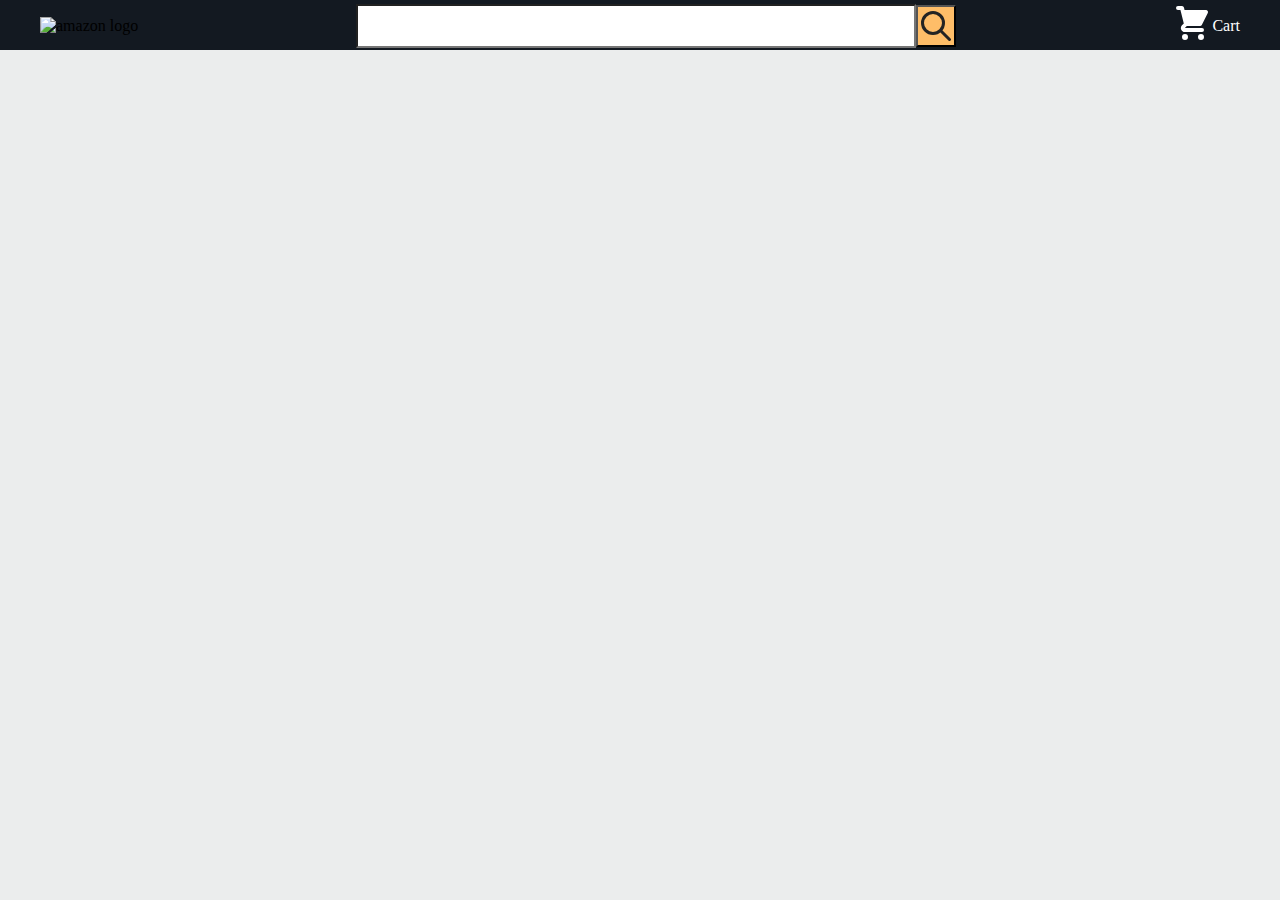
==== index.html @ d0cb4c48 "created header" ====
<!DOCTYPE html>
<html lang="en">
  <head>
    <meta charset="UTF-8" />
    <meta http-equiv="X-UA-Compatible" content="IE=edge" />
    <meta name="viewport" content="width=device-width, initial-scale=1.0" />
    <title>Amazon Clone</title>
    <link
      rel="shortcut icon"
      href="https://thumbs.dreamstime.com/b/amazon-logo-white-background-montreal-canada-july-printed-paper-98221126.jpg"
      type="image/x-icon"
    />
    <link rel="stylesheet" href="styles.css" />
  </head>
  <body>
    <!-- Navigation -->
    <header class="header">
      <nav class="header-nav">
        <div class="header-container">
          <img
            class="amazon-logo"
            src=" https://mlsvc01-prod.s3.amazonaws.com/fd4e81f3101/a77159a6-cbf4-46a1-a731-522b77da3e42.png?ver=1649349594000"
            alt="amazon logo"
          />

          <div class="header-search">
            <input class="search-input" type="text" />
            <button class="search-btn">
              <svg
                xmlns="http://www.w3.org/2000/svg"
                class="h-6 w-6"
                fill="none"
                viewBox="0 0 24 24"
                stroke="currentColor"
                stroke-width="2"
              >
                <path
                  stroke-linecap="round"
                  stroke-linejoin="round"
                  d="M21 21l-6-6m2-5a7 7 0 11-14 0 7 7 0 0114 0z"
                />
              </svg>
            </button>
          </div>

          <div class="header-cart">
            <div>
              <svg
                xmlns="http://www.w3.org/2000/svg"
                class="h-5 w-5"
                viewBox="0 0 20 20"
                fill="currentColor"
              >
                <path
                  d="M3 1a1 1 0 000 2h1.22l.305 1.222a.997.997 0 00.01.042l1.358 5.43-.893.892C3.74 11.846 4.632 14 6.414 14H15a1 1 0 000-2H6.414l1-1H14a1 1 0 00.894-.553l3-6A1 1 0 0017 3H6.28l-.31-1.243A1 1 0 005 1H3zM16 16.5a1.5 1.5 0 11-3 0 1.5 1.5 0 013 0zM6.5 18a1.5 1.5 0 100-3 1.5 1.5 0 000 3z"
                />
              </svg>
            </div>
            <p>Cart</p>
          </div>
        </div>
      </nav>
    </header>
  </body>
</html>
---- styles.css ----
@import url("https://fonts.googleapis.com/css2?family=Poppins:wght@300;400;500;600;700&display=swap");
* {
  margin: 0;
  padding: 0;
  text-decoration: none;
}

/* Variables */
:root {
  --major-bg-color: #131921;
  --minor-bg-color: #ebeded;
  --amazon-major-color: #febd68;
}

body {
  background-color: var(--minor-bg-color);
}

/* header */
header {
  width: 100%;
  height: 50px;
  background-color: var(--major-bg-color);
  display: flex;
  justify-content: center;
}

.header .header-nav {
  margin-top: 2px;
  display: flex;
  justify-items: center;
}

.header .header-nav .header-container {
  width: 1200px;
  height: 100%;
  display: flex;
  justify-content: space-between;
  align-items: center;
}

.header .header-nav .header-container .amazon-logo {
  width: 100px;
}

.header .header-nav .header-container .header-search {
  width: 50%;
  display: flex;
  justify-content: center;
  align-items: center;
  align-content: center;
}

.header .header-nav .header-container .header-search .search-input {
  background-color: white;
  width: 100%;
  height: 40px;
  border-radius: 1px solid #ccc;
  padding: 0 10px;
}

.header .header-nav .header-container .header-search .search-btn {
  background-color: var(--amazon-major-color);
  width: 40px;
  height: 42px;
  border-radius: 1px solid #ccc;
  display: flex;
  justify-content: center;
  align-items: center;
  align-content: center;
  color: #232323;
}

.header .header-nav .header-container .header-cart {
  display: flex;
  color: white;
  justify-content: center;
  align-items: center;
}

.header .header-nav .header-container svg {
  height: 40px;
  width: 40px;
}
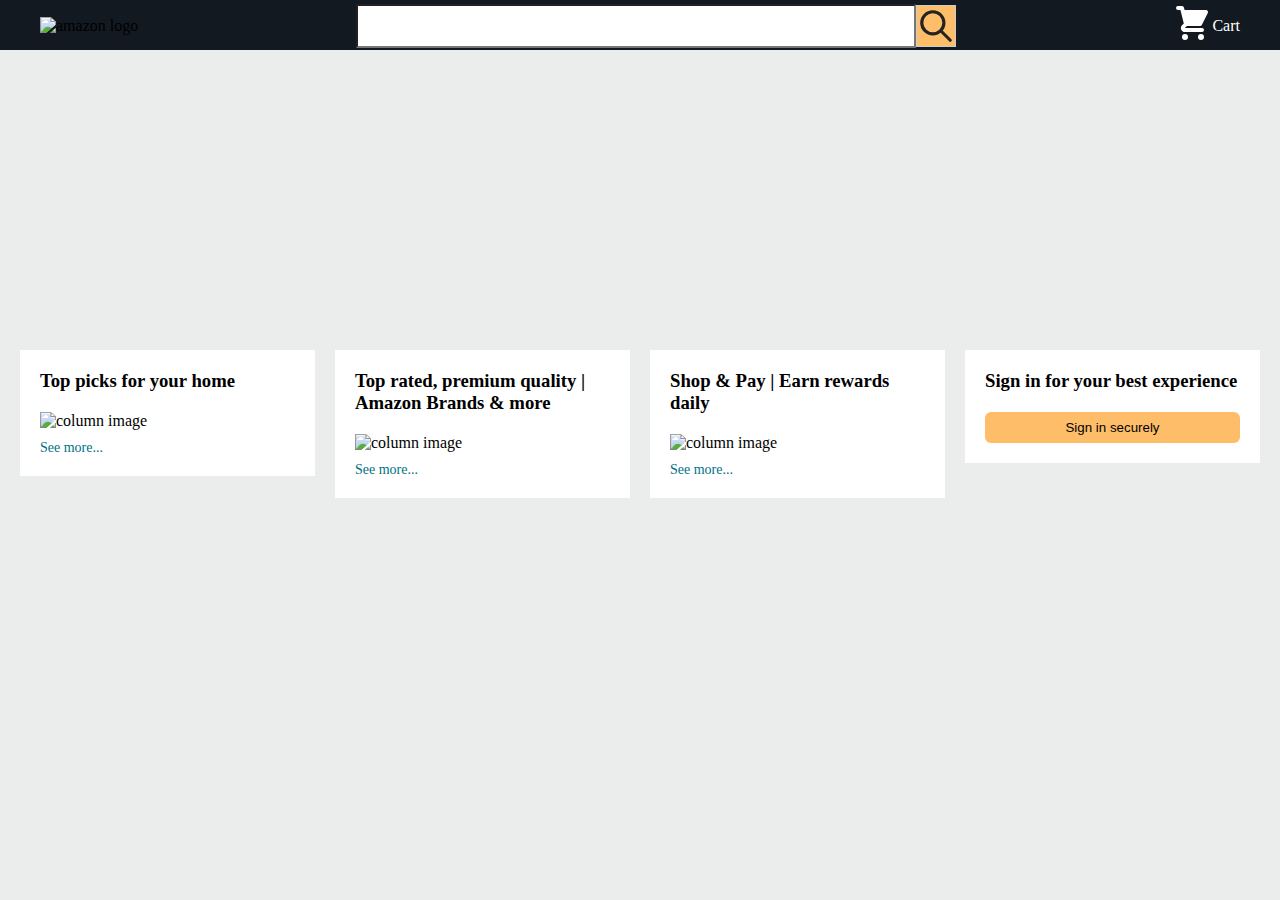
==== commit 1115afc0: "created section-1" ====
--- a/index.html
+++ b/index.html
@@ -61,5 +61,39 @@
         </div>
       </nav>
     </header>
+
+    <!-- Section-1  -->
+    <section class="section-1">
+      <div class="section-1-container">
+        <div class="section-1-column">
+          <h3>Top picks for your home</h3>
+          <img
+            src="https://images-eu.ssl-images-amazon.com/images/G/31/IMG15/Irfan/GATEWAY/MSO/Appliances-QC-PC-372x232----B08RDL6H79._SY232_CB667322346_.jpg"
+            alt="column image"
+          />
+          <p>See more...</p>
+        </div>
+        <div class="section-1-column">
+          <h3>Top rated, premium quality | Amazon Brands & more</h3>
+          <img
+            src="https://images-eu.ssl-images-amazon.com/images/G/31/AmazonSmallBusinessDay/PrivateBrands/GW20/GW_Desktop_Softlines_QC_2X_V2_5._SY232_CB636581721_.jpg"
+            alt="column image"
+          />
+          <p>See more...</p>
+        </div>
+        <div class="section-1-column">
+          <h3>Shop & Pay | Earn rewards daily</h3>
+          <img
+            src="https://images-eu.ssl-images-amazon.com/images/G/31/img22/Electronics/Clearance/Clearance_store_Desktop_CC_2x._SY608_CB628315133_.jpg"
+            alt="column image"
+          />
+          <p>See more...</p>
+        </div>
+        <div class="section-1-column">
+          <h3>Sign in for your best experience</h3>
+          <button>Sign in securely</button>
+        </div>
+      </div>
+    </section>
   </body>
 </html>
--- a/styles.css
+++ b/styles.css
@@ -63,7 +63,7 @@
   background-color: var(--amazon-major-color);
   width: 40px;
   height: 42px;
-  border-radius: 1px solid #ccc;
+  border: 1px solid #ccc;
   display: flex;
   justify-content: center;
   align-items: center;
@@ -82,3 +82,50 @@
   height: 40px;
   width: 40px;
 }
+
+/* Section - 1 */
+.section-1{
+  width: 100%;
+  height: auto;
+  background: url('https://images-eu.ssl-images-amazon.com/images/G/31/img22/Fashion/Gateway/BAU/Aug/Apay/GW-PC-Deals-Unrec-3000._CB629506848_.jpg');
+  background-size: cover;
+  display: flex;
+}
+
+.section-1 .section-1-container{
+    display: flex;
+    margin-top: 300px;
+    margin-left: 20px;
+    margin-right: 20px;
+    margin-bottom: 20px;
+    gap: 20px;
+    justify-content: center;
+    align-items: flex-start;
+}
+
+.section-1 .section-1-container .section-1-column{
+  background-color: white;
+  padding: 20px;
+  width: 100%;
+}
+
+.section-1 .section-1-container .section-1-column img{
+  margin-top: 20px;
+  width: 100%;
+  height: auto;
+}
+
+.section-1 .section-1-container .section-1-column p{
+  color: #007185;
+  margin-top: 10px;
+  font-size: 14px;
+}
+
+.section-1 .section-1-container .section-1-column button{
+  width: 100%;
+  margin-top: 20px;
+  border-radius: 6px;
+  padding: 8px 0;
+  border: none  ;
+  background-color: var(--amazon-major-color);
+}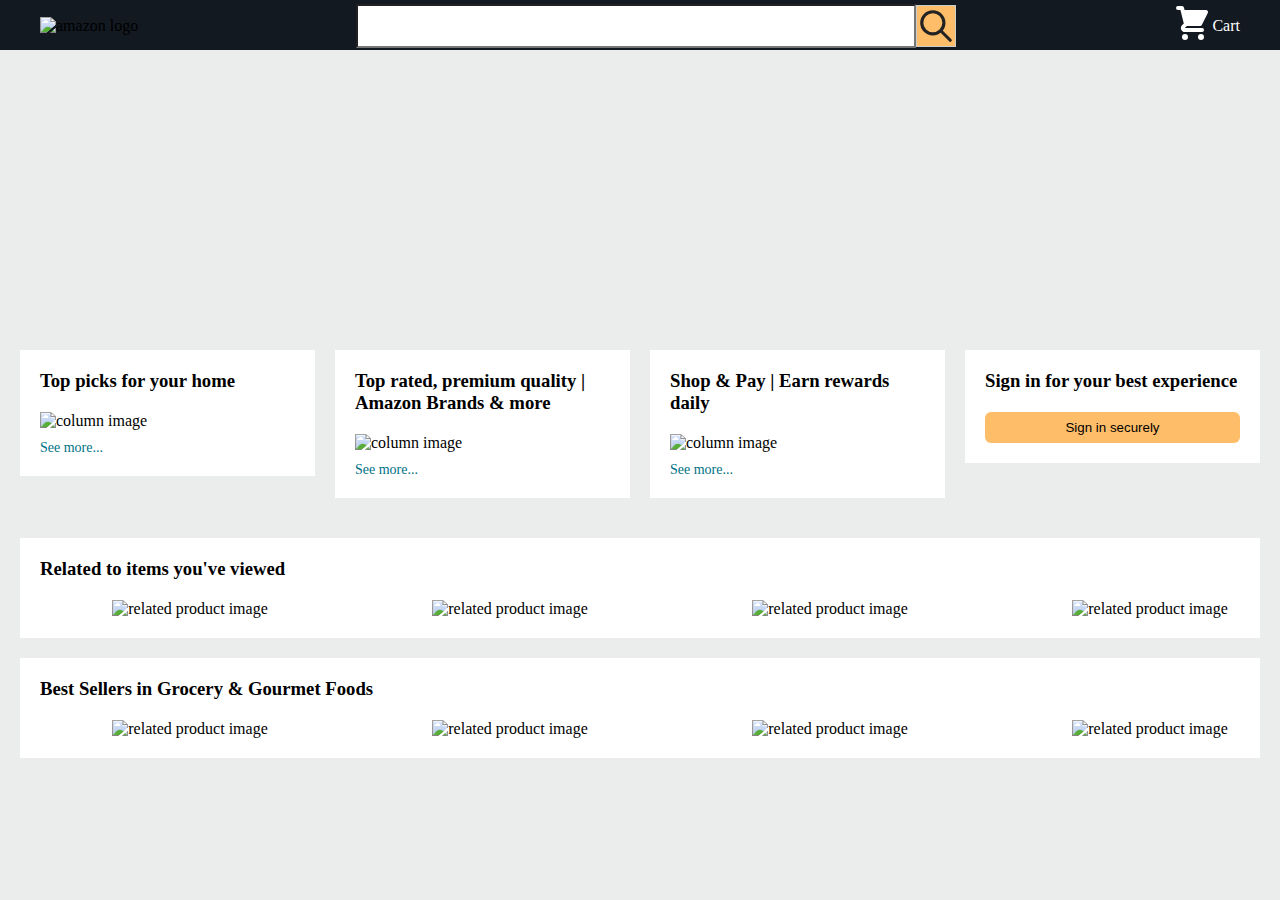
==== commit 1e045f8c: "done with section-2" ====
--- a/index.html
+++ b/index.html
@@ -95,5 +95,95 @@
         </div>
       </div>
     </section>
+
+    <!-- Section-2 Related Items -->
+    <section class="section-2">
+      <section class="section-2-container">
+        <h3>Related to items you've viewed</h3>
+        <section class="product-cards">
+          <section class="product-card">
+            <img
+              src="https://m.media-amazon.com/images/I/61Y30DpqRVL._AC_SY400_.jpg"
+              alt="related product image"
+            />
+          </section>
+          <section class="product-card">
+            <img
+              src="https://m.media-amazon.com/images/I/61LNnZPoKPS._AC_SY400_.jpg"
+              alt="related product image"
+            />
+          </section>
+          <section class="product-card">
+            <img
+              src="https://m.media-amazon.com/images/I/71iiXU7HHkL._AC_SY400_.jpg"
+              alt="related product image"
+            />
+          </section>
+          <section class="product-card">
+            <img
+              src="https://m.media-amazon.com/images/I/61XZQXFQeVL._AC_SY400_.jpg"
+              alt="related product image"
+            />
+          </section>
+          <section class="product-card">
+            <img
+              src="https://m.media-amazon.com/images/I/712B4P3yOnL._AC_SY400_.jpg"
+              alt="related product image"
+            />
+          </section>
+          <section class="product-card">
+            <img
+              src="https://m.media-amazon.com/images/I/51eTOVYRbTL._AC_SY400_.jpg"
+              alt="related product image"
+            />
+          </section>
+        </section>
+      </section>
+    </section>
+    
+    <!-- Section-2 Groceries -->
+    <section class="section-2">
+      <section class="section-2-container">
+        <h3>Best Sellers in Grocery & Gourmet Foods</h3>
+        <section class="product-cards">
+          <section class="product-card">
+            <img
+              src="https://m.media-amazon.com/images/I/617tvTiZLGL._AC_SY400_.jpg"
+              alt="related product image"
+            />
+          </section>
+          <section class="product-card">
+            <img
+              src="https://m.media-amazon.com/images/I/51tNket0w8L._AC_SY400_.jpg"
+              alt="related product image"
+            />
+          </section>
+          <section class="product-card">
+            <img
+              src="https://m.media-amazon.com/images/I/91oNY+gNzPL._AC_SY400_.jpg"
+              alt="related product image"
+            />
+          </section>
+          <section class="product-card">
+            <img
+              src="https://m.media-amazon.com/images/I/81NrftYFxsL._AC_SY400_.jpg"
+              alt="related product image"
+            />
+          </section>
+          <section class="product-card">
+            <img
+              src="https://m.media-amazon.com/images/I/61uohjMdfzL._AC_SY400_.jpg"
+              alt="related product image"
+            />
+          </section>
+          <section class="product-card">
+            <img
+              src="https://m.media-amazon.com/images/I/61oagbcgAtS._AC_SY400_.jpg"
+              alt="related product image"
+            />
+          </section>
+        </section>
+      </section>
+    </section>
   </body>
 </html>
--- a/styles.css
+++ b/styles.css
@@ -84,48 +84,92 @@
 }
 
 /* Section - 1 */
-.section-1{
+.section-1 {
   width: 100%;
   height: auto;
-  background: url('https://images-eu.ssl-images-amazon.com/images/G/31/img22/Fashion/Gateway/BAU/Aug/Apay/GW-PC-Deals-Unrec-3000._CB629506848_.jpg');
+  background: url("https://images-eu.ssl-images-amazon.com/images/G/31/img22/Fashion/Gateway/BAU/Aug/Apay/GW-PC-Deals-Unrec-3000._CB629506848_.jpg");
   background-size: cover;
   display: flex;
 }
 
-.section-1 .section-1-container{
-    display: flex;
-    margin-top: 300px;
-    margin-left: 20px;
-    margin-right: 20px;
-    margin-bottom: 20px;
-    gap: 20px;
-    justify-content: center;
-    align-items: flex-start;
+.section-1 .section-1-container {
+  display: flex;
+  margin-top: 300px;
+  margin-left: 20px;
+  margin-right: 20px;
+  margin-bottom: 20px;
+  gap: 20px;
+  justify-content: center;
+  align-items: flex-start;
 }
 
-.section-1 .section-1-container .section-1-column{
+.section-1 .section-1-container .section-1-column {
   background-color: white;
   padding: 20px;
   width: 100%;
 }
 
-.section-1 .section-1-container .section-1-column img{
+.section-1 .section-1-container .section-1-column img {
   margin-top: 20px;
   width: 100%;
   height: auto;
 }
 
-.section-1 .section-1-container .section-1-column p{
+.section-1 .section-1-container .section-1-column p {
   color: #007185;
   margin-top: 10px;
   font-size: 14px;
 }
 
-.section-1 .section-1-container .section-1-column button{
+.section-1 .section-1-container .section-1-column button {
   width: 100%;
   margin-top: 20px;
   border-radius: 6px;
   padding: 8px 0;
-  border: none  ;
+  border: none;
   background-color: var(--amazon-major-color);
-}+}
+
+/* Section-2 */
+.section-2{
+  background: white;
+  margin: 20px;
+}
+
+.section-2 .section-2-container{
+  padding: 20px;
+}
+
+.section-2 .section-2-container h3{
+  margin-bottom: 20px;
+}
+
+.section-2 .section-2-container .product-cards{
+  display: flex;
+  justify-content: flex-start;
+  align-items: center;
+  gap: 20px;
+  flex-wrap: nowrap;
+  overflow: auto;
+}
+
+.section-2 .section-2-container .product-card {
+  width: 300px !important;
+  display: flex;
+  flex: 0 0 auto;
+  justify-content: center;
+  align-items: center;
+}
+
+.section-2 .section-2-container .product-card img {
+  width: auto;
+  height: auto;
+  max-width: 270px;
+  max-height: 200px;
+}
+
+
+
+
+
+
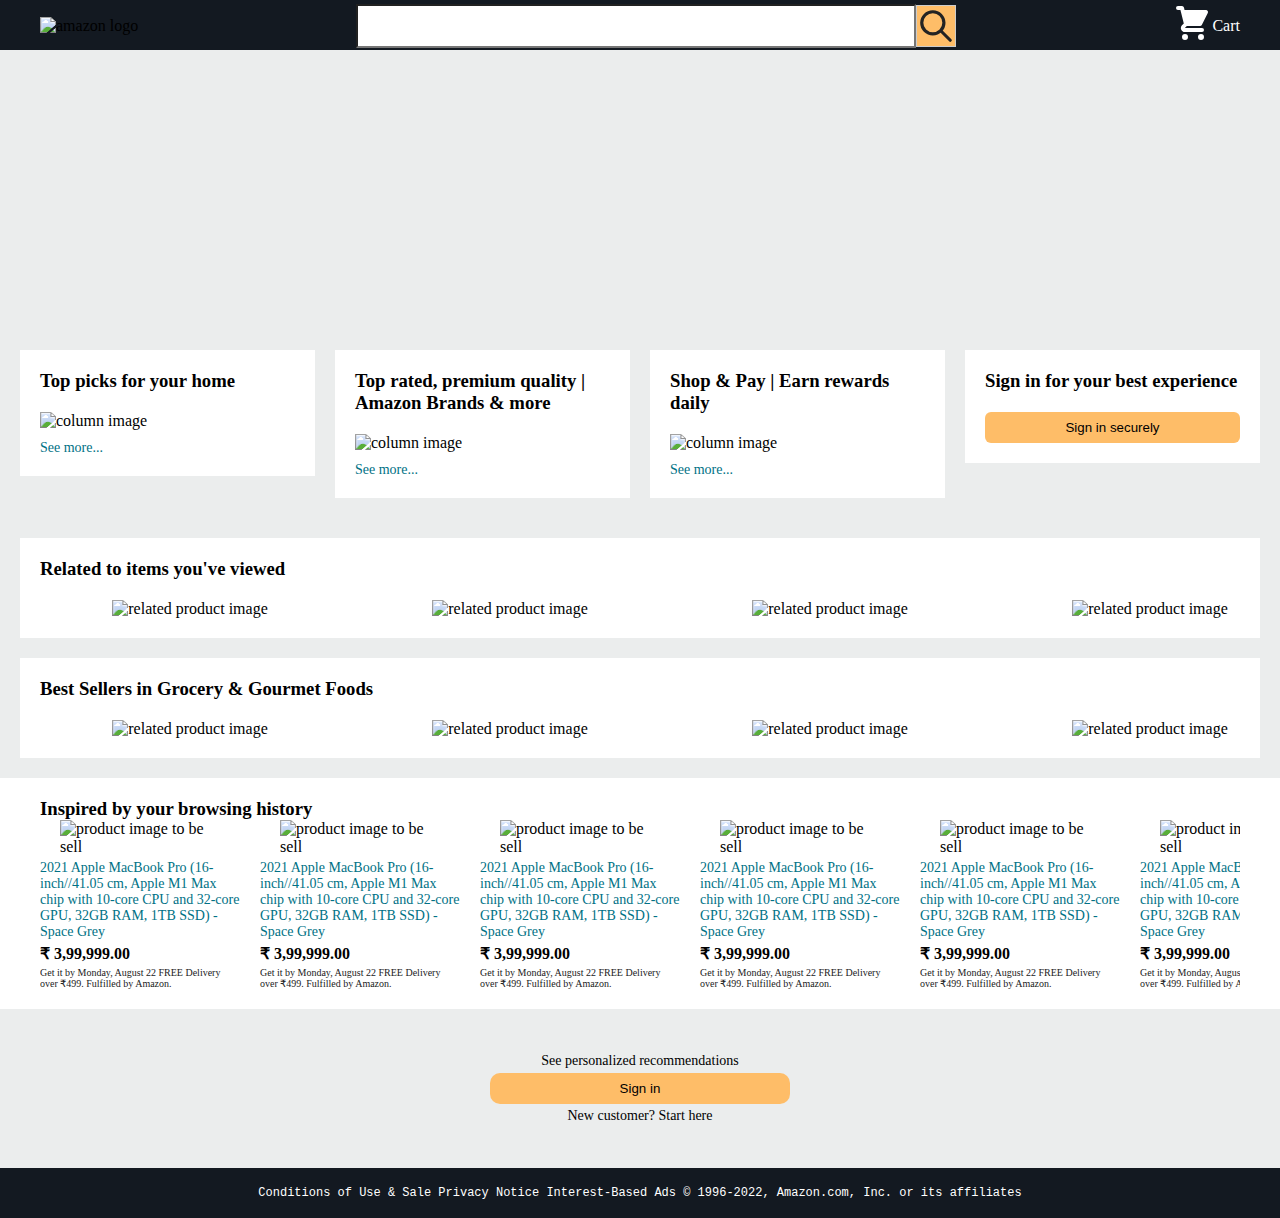
==== commit c4c0b85d: "created section-3, section-4 and footer" ====
--- a/index.html
+++ b/index.html
@@ -140,7 +140,7 @@
         </section>
       </section>
     </section>
-    
+
     <!-- Section-2 Groceries -->
     <section class="section-2">
       <section class="section-2-container">
@@ -185,5 +185,132 @@
         </section>
       </section>
     </section>
+
+    <!-- Section-3 -->
+    <section class="section-3">
+      <section class="section-3-container">
+        <h3>Inspired by your browsing history</h3>
+        <div class="product-detail-cards">
+          <div class="product-detail-card">
+            <div class="product-detail-img">
+              <img
+                src="https://images-eu.ssl-images-amazon.com/images/I/61aUBxqc5PL._AC_UL320_SR320,320_.jpg"
+                alt="product image to be sell"
+              />
+            </div>
+            <a href="#">
+              2021 Apple MacBook Pro (16-inch//41.05 cm, Apple M1 Max chip with
+              10‑core CPU and 32‑core GPU, 32GB RAM, 1TB SSD) - Space Grey
+            </a>
+            <p><strong>₹ 3,99,999.00</strong></p>
+            <p class="product-deliver-by">
+              Get it by Monday, August 22 FREE Delivery over ₹499. Fulfilled by
+              Amazon.
+            </p>
+          </div>
+          <div class="product-detail-card">
+            <div class="product-detail-img">
+              <img
+                src="https://m.media-amazon.com/images/I/71ZOtNdaZCL._AC_UY436_FMwebp_QL65_.jpg"
+                alt="product image to be sell"
+              />
+            </div>
+            <a href="#">
+              2021 Apple MacBook Pro (16-inch//41.05 cm, Apple M1 Max chip with
+              10‑core CPU and 32‑core GPU, 32GB RAM, 1TB SSD) - Space Grey
+            </a>
+            <p><strong>₹ 3,99,999.00</strong></p>
+            <p class="product-deliver-by">
+              Get it by Monday, August 22 FREE Delivery over ₹499. Fulfilled by
+              Amazon.
+            </p>
+          </div>
+          <div class="product-detail-card">
+            <div class="product-detail-img">
+              <img
+                src="https://images-eu.ssl-images-amazon.com/images/I/61LNnZPoKPS._AC_UL320_SR320,320_.jpg"
+                alt="product image to be sell"
+              />
+            </div>
+            <a href="#">
+              2021 Apple MacBook Pro (16-inch//41.05 cm, Apple M1 Max chip with
+              10‑core CPU and 32‑core GPU, 32GB RAM, 1TB SSD) - Space Grey
+            </a>
+            <p><strong>₹ 3,99,999.00</strong></p>
+            <p class="product-deliver-by">
+              Get it by Monday, August 22 FREE Delivery over ₹499. Fulfilled by
+              Amazon.
+            </p>
+          </div>
+          <div class="product-detail-card">
+            <div class="product-detail-img">
+              <img
+                src="https://images-eu.ssl-images-amazon.com/images/I/71hmqIQJFdL._AC_UL320_SR320,320_.jpg"
+                alt="product image to be sell"
+              />
+            </div>
+            <a href="#">
+              2021 Apple MacBook Pro (16-inch//41.05 cm, Apple M1 Max chip with
+              10‑core CPU and 32‑core GPU, 32GB RAM, 1TB SSD) - Space Grey
+            </a>
+            <p><strong>₹ 3,99,999.00</strong></p>
+            <p class="product-deliver-by">
+              Get it by Monday, August 22 FREE Delivery over ₹499. Fulfilled by
+              Amazon.
+            </p>
+          </div>
+          <div class="product-detail-card">
+            <div class="product-detail-img">
+              <img
+                src="https://images-eu.ssl-images-amazon.com/images/I/71eknZxZLmL._AC_UL320_SR320,320_.jpg"
+                alt="product image to be sell"
+              />
+            </div>
+            <a href="#">
+              2021 Apple MacBook Pro (16-inch//41.05 cm, Apple M1 Max chip with
+              10‑core CPU and 32‑core GPU, 32GB RAM, 1TB SSD) - Space Grey
+            </a>
+            <p><strong>₹ 3,99,999.00</strong></p>
+            <p class="product-deliver-by">
+              Get it by Monday, August 22 FREE Delivery over ₹499. Fulfilled by
+              Amazon.
+            </p>
+          </div>
+          <div class="product-detail-card">
+            <div class="product-detail-img">
+              <img
+                src="https://images-eu.ssl-images-amazon.com/images/I/91k86Cdp1uL._AC_UL320_SR320,320_.jpg"
+                alt="product image to be sell"
+              />
+            </div>
+            <a href="#">
+              2021 Apple MacBook Pro (16-inch//41.05 cm, Apple M1 Max chip with
+              10‑core CPU and 32‑core GPU, 32GB RAM, 1TB SSD) - Space Grey
+            </a>
+            <p><strong>₹ 3,99,999.00</strong></p>
+            <p class="product-deliver-by">
+              Get it by Monday, August 22 FREE Delivery over ₹499. Fulfilled by
+              Amazon.
+            </p>
+          </div>
+        </div>
+      </section>
+    </section>
+
+    <!-- Section-4 -->
+    <section class="section-4">
+      <div class="section-4-container">
+        <p>See personalized recommendations</p>
+        <button>Sign in</button>
+        <p>New customer? Start here</p>
+      </div>
+    </section>
+    <!-- Footer -->
+    <footer>
+      <code>
+        Conditions of Use & Sale Privacy Notice Interest-Based Ads © 1996-2022,
+        Amazon.com, Inc. or its affiliates
+      </code>
+    </footer>
   </body>
 </html>
--- a/styles.css
+++ b/styles.css
@@ -131,20 +131,20 @@
 }
 
 /* Section-2 */
-.section-2{
+.section-2 {
   background: white;
   margin: 20px;
 }
 
-.section-2 .section-2-container{
-  padding: 20px;
-}
-
-.section-2 .section-2-container h3{
+.section-2 .section-2-container {
+  padding: 20px;
+}
+
+.section-2 .section-2-container h3 {
   margin-bottom: 20px;
 }
 
-.section-2 .section-2-container .product-cards{
+.section-2 .section-2-container .product-cards {
   display: flex;
   justify-content: flex-start;
   align-items: center;
@@ -168,8 +168,102 @@
   max-height: 200px;
 }
 
-
-
-
-
-
+/* SECTION 3 */
+.section-3 {
+  background-color: white;
+}
+.section-3 .section-3-container {
+  margin: 20px;
+  padding: 20px;
+}
+.section-3 .section-3-container .product-detail-cards {
+  display: flex;
+  justify-content: flex-start;
+  align-items: center;
+  gap: 20px;
+  flex-wrap: nowrap;
+  overflow-x: auto;
+}
+.section-3 .section-3-container .product-detail-cards .product-detail-card {
+  display: inline-block;
+  width: 200px !important;
+  flex: 0 0 auto;
+  display: flex;
+  flex-direction: column;
+  justify-content: center;
+  align-items: flex-start;
+  gap: 4px;
+}
+.section-3
+  .section-3-container
+  .product-detail-cards
+  .product-detail-card
+  .product-detail-img {
+  width: 100%;
+  display: flex;
+  justify-content: center;
+}
+.section-3 .section-3-container .product-detail-cards .product-detail-card img {
+  width: 100%;
+  height: auto;
+  max-width: 160px;
+  max-height: 140px;
+}
+.section-3 .section-3-container .product-detail-cards .product-detail-card a {
+  text-decoration: none;
+  color: #007185;
+  font-size: 14px;
+}
+.section-3
+  .section-3-container
+  .product-detail-cards
+  .product-detail-card
+  a:hover {
+  color: #c45500;
+}
+.section-3
+  .section-3-container
+  .product-detail-cards
+  .product-detail-card
+  .product-deliver-by {
+  color: #222;
+  font-size: 10px;
+}
+
+/* SECTION 4 */
+.section-4 {
+  padding: 20px;
+}
+
+.section-4 .section-4-container {
+  display: flex;
+  flex-direction: column;
+  justify-content: center;
+  align-items: center;
+}
+
+.section-4 .section-4-container p {
+  margin: 4px;
+  font-size: 14px;
+}
+
+.section-4 .section-4-container button {
+  width: 300px;
+  border: none;
+  background-color: var(--amazon-major-color);
+  padding: 8px;
+  border-radius: 10px;
+}
+
+/* Footer */
+footer {
+  margin-top: 20px;
+  font-size: 12px;
+  width: 100%;
+  height: 50px;
+  color: white;
+  background-color: var(--major-bg-color);
+  display: flex;
+  justify-content: center;
+  align-items: center;
+}
